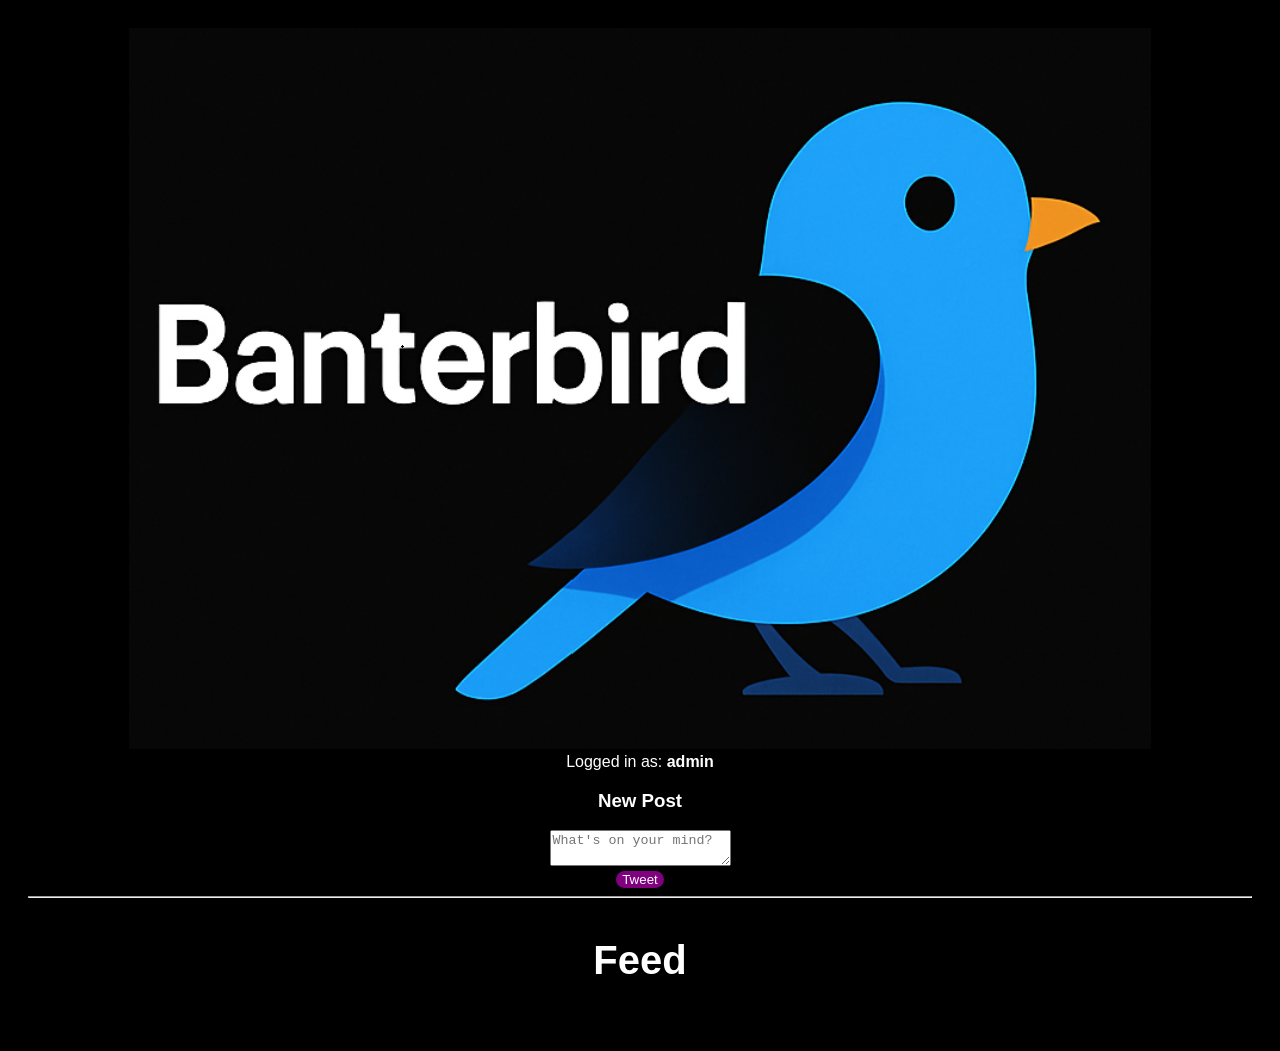
==== templates/index.html @ 6d1ab229 "adding design (image isn't working)" ====
<!DOCTYPE html>
<html>
<head>
    <title>Banterbird</title>
    <script src="/static/js/app.js" defer></script>
    <link rel="stylesheet" href = "/static/css/style.css">
</head>
<body>
    <img src="/templates/BanterBird.png" alt="Top Image" class="top-image">
    <!-- h1 id = "title">Banterbird</h1 -->
    <div id = "logged_in">
        Logged in as: <strong id="username">admin</strong>
    </div>
    <div>
        <h3>New Post</h3>
        <textarea id="postInput" placeholder="What's on your mind?"></textarea><br>
        <button onclick="submitPost()">Tweet</button>
    </div>
    <hr>
    <h3 id = "feed_title">Feed</h3>
    <div id="feed"></div>

    <template id="post-template">
        <div class="post">
            <p><strong class="username"></strong>: <span class="message"></span></p>
            <small class="timestamp"></small>
            <hr>
        </div>
    </template>
</body>
</html>
---- static/css/style.css ----
/* style.css */

body {
    font-family: sans-serif;
    background-color: #000000;
    padding: 20px; 
    text-align: center;
    color: #FFFFFF;
}

#feed_title {
    font-size: 40px;
}

#feed {
    margin-top: 30px;
    font-size: 20px; 
}

#title {
    text-align: center;
    font-size: 100px;
    color:#000000;
}

button{
    background-color: purple;
    color: white;
    cursor: pointer;
    border: none;
    border-radius: 12px;
}
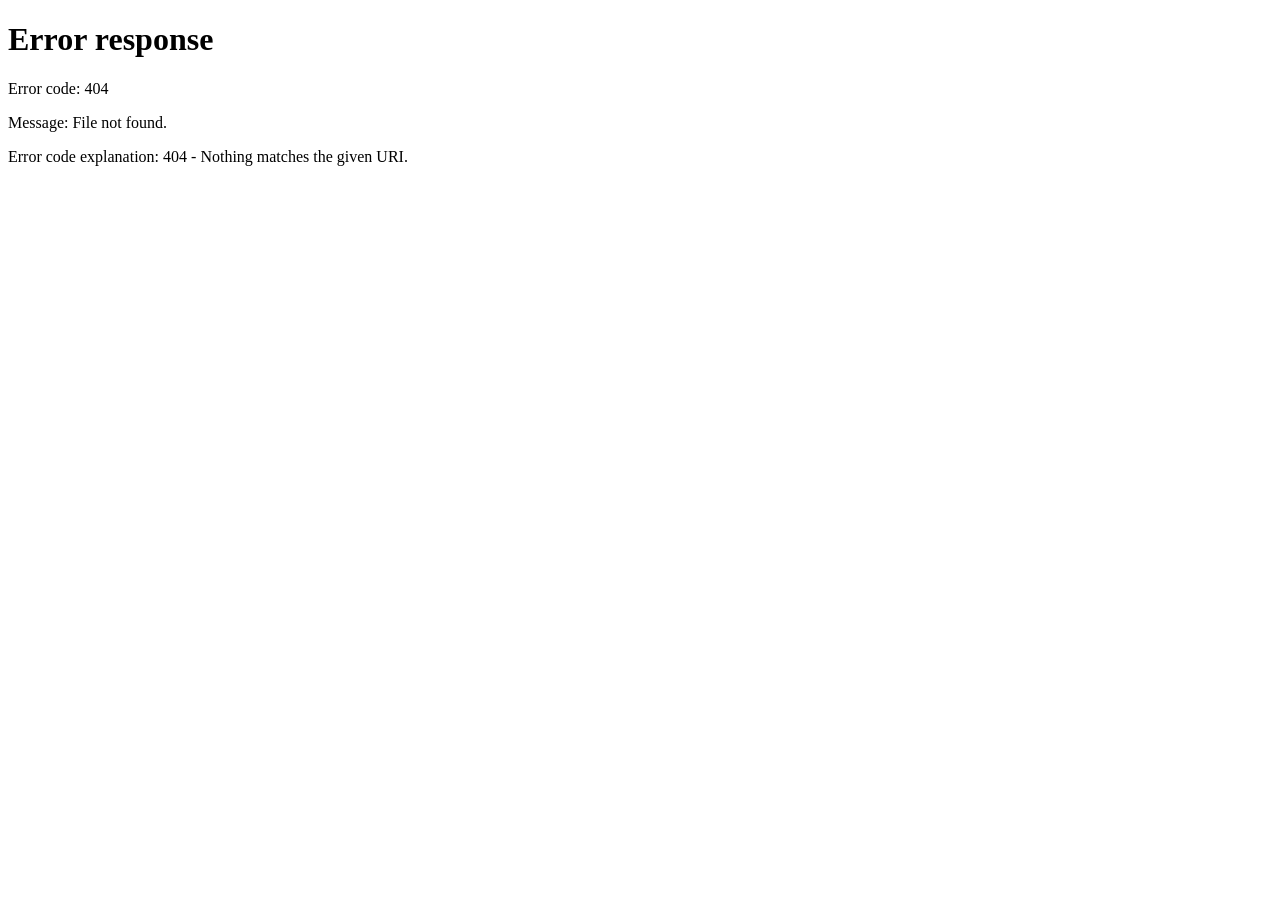
==== commit 8e40e6f2: "login page (no logout)" ====
--- a/templates/index.html
+++ b/templates/index.html
@@ -9,7 +9,7 @@
     <img src="/templates/BanterBird.png" alt="Top Image" class="top-image">
     <!-- h1 id = "title">Banterbird</h1 -->
     <div id = "logged_in">
-        Logged in as: <strong id="username">admin</strong>
+        Logged in as: <strong id="username">anonymous</strong>
     </div>
     <div>
         <h3>New Post</h3>
@@ -27,5 +27,8 @@
             <hr>
         </div>
     </template>
+    <script>
+        document.getElementById("username").innerText = localStorage.getItem("username");
+    </script>
 </body>
 </html>
